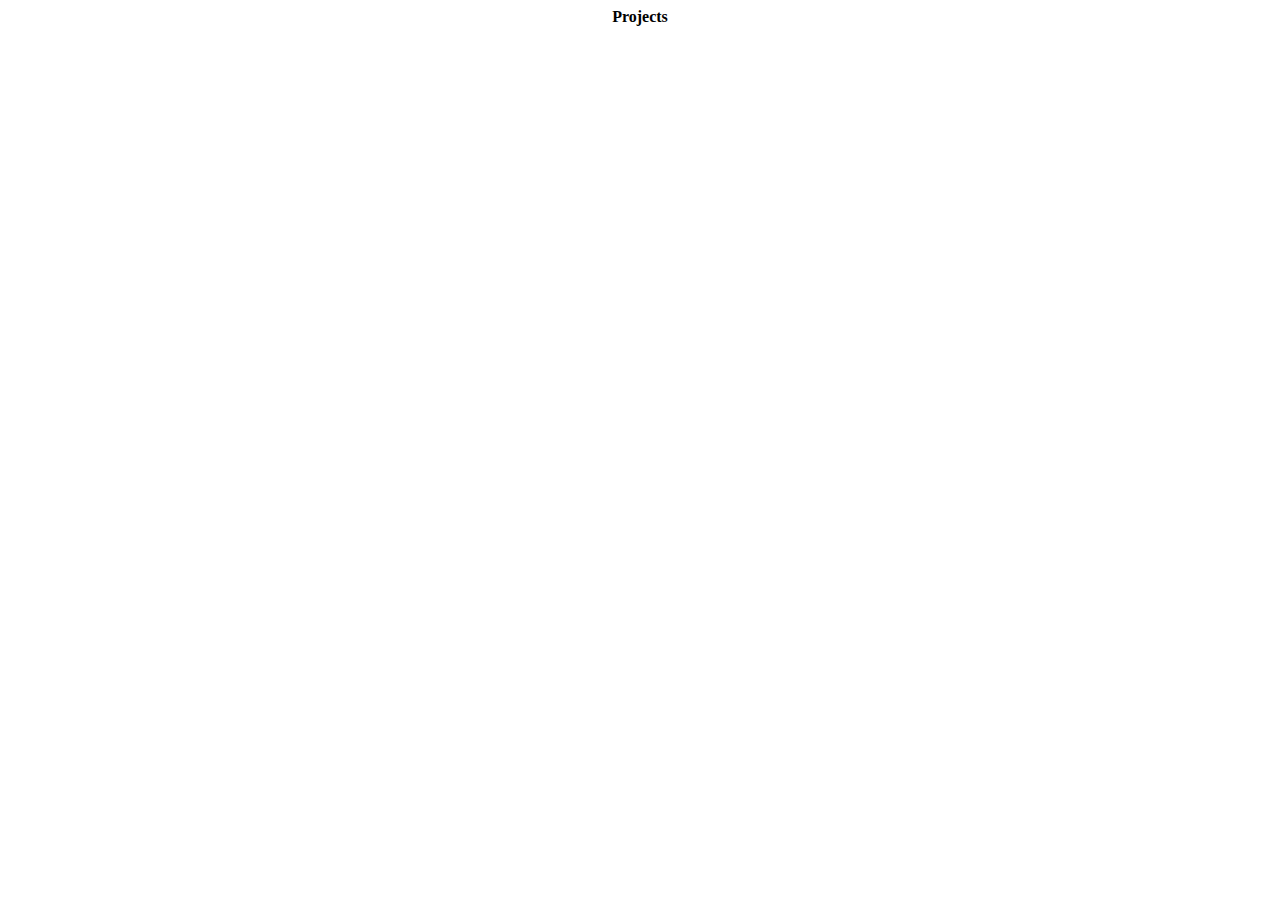
==== appPage.html @ b1ebd4bb "Create appPage.html" ====
<html>
  <head>
  </head>
    <body>
      <center>
        <h4> Projects </h4>
        <br>
        <iframe width="392" height="620" style="border: 0px;" src="https://studio.code.org/projects/applab/EbA0FJprhKhTQzr6PAGARe_oLZsahlMRbMqLJX4bFm9/embed?nosource"></iframe> 
        <iframe width="392" height="620" style="border: 0px;" src="https://studio.code.org/projects/applab/NIRJTjTnow7X-aTGqVdg9qIRBIqC-mRjjM4fc7S1l0g/embed?nosource"></iframe>
        <iframe width="392" height="620" style="border: 0px;" src="https://studio.code.org/projects/applab/a0tmN5OYi-8BqiqT1ahdUpg3_0MIY-W6euV5-3J4HGR/embed?nosource"></iframe>
    </body>
</html>
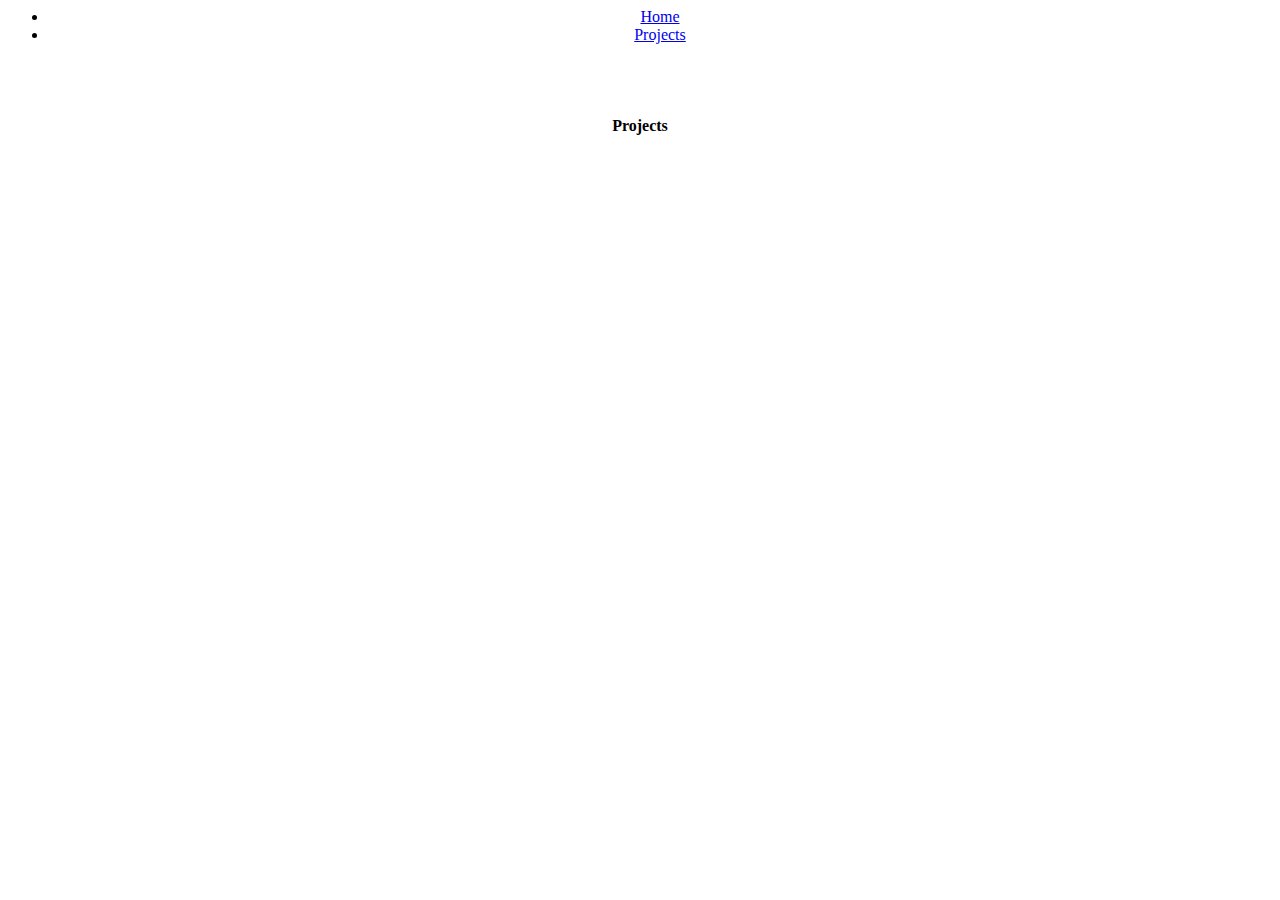
==== commit 484edab8: "Update appPage.html" ====
--- a/appPage.html
+++ b/appPage.html
@@ -3,6 +3,14 @@
   </head>
     <body>
       <center>
+        <ul>
+          <li> <a href="index.html"> Home </a></li> 
+          <li> <a href="appPage.html"> Projects </a></li> 
+          
+          </ul>
+        
+        <br>
+        <br>
         <h4> Projects </h4>
         <br>
         <iframe width="392" height="620" style="border: 0px;" src="https://studio.code.org/projects/applab/EbA0FJprhKhTQzr6PAGARe_oLZsahlMRbMqLJX4bFm9/embed?nosource"></iframe> 
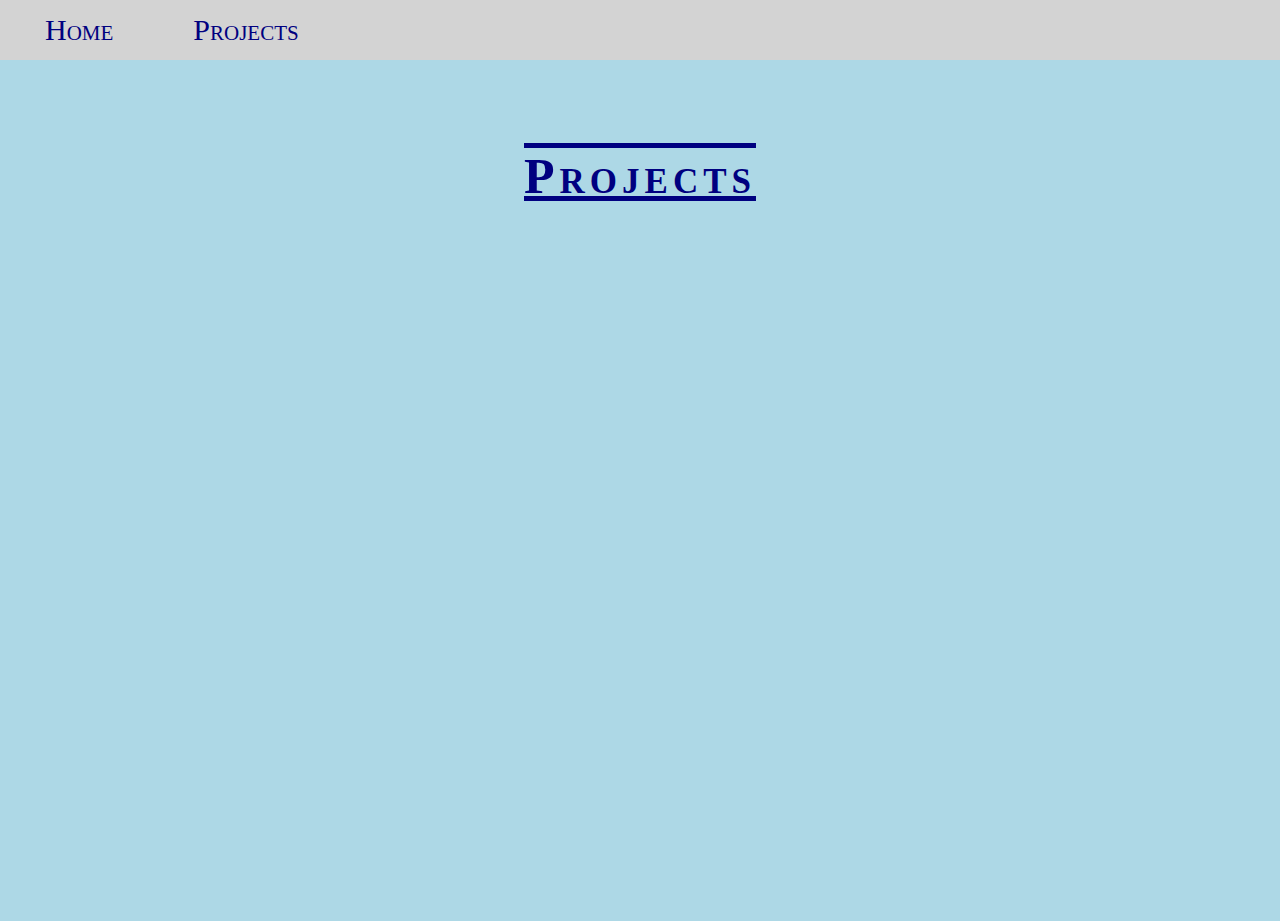
==== commit 70534d9e: "Update appPage.html" ====
--- a/appPage.html
+++ b/appPage.html
@@ -1,20 +1,20 @@
 <html>
   <head>
+    <link rel="stylesheet" type="text/css" href="style.css">
   </head>
-    <body>
-      <center>
-        <ul>
-          <li> <a href="index.html"> Home </a></li> 
-          <li> <a href="appPage.html"> Projects </a></li> 
-          
-          </ul>
-        
-        <br>
-        <br>
-        <h4> Projects </h4>
-        <br>
-        <iframe width="392" height="620" style="border: 0px;" src="https://studio.code.org/projects/applab/EbA0FJprhKhTQzr6PAGARe_oLZsahlMRbMqLJX4bFm9/embed?nosource"></iframe> 
-        <iframe width="392" height="620" style="border: 0px;" src="https://studio.code.org/projects/applab/NIRJTjTnow7X-aTGqVdg9qIRBIqC-mRjjM4fc7S1l0g/embed?nosource"></iframe>
-        <iframe width="392" height="620" style="border: 0px;" src="https://studio.code.org/projects/applab/a0tmN5OYi-8BqiqT1ahdUpg3_0MIY-W6euV5-3J4HGR/embed?nosource"></iframe>
-    </body>
+  <body>
+    <center>
+      <ul>
+        <li><a href="index.html">Home</a></li>
+        <li><a href="appPage.html">Projects</a></li>
+      </ul>
+
+      <br><br><br><br>
+      <h4>Projects</h4>
+      <br>
+      <iframe width="392" height="620" style="border: 0px;" src="https://studio.code.org/projects/applab/EbA0FJprhKhTQzr6PAGARe_oLZsahlMRbMqLJX4bFm9/embed?nosource"></iframe>
+      <iframe width="392" height="620" style="border: 0px;" src="https://studio.code.org/projects/applab/NIRJTjTnow7X-aTGqVdg9qIRBIqC-mRjjM4fc7S1l0g/embed?nosource"></iframe>
+      <iframe width="392" height="620" style="border: 0px;" src="https://studio.code.org/projects/applab/a0tmN5OYi-8BqiqT1ahdUpg3_0MIY-W6euV5-3J4HGR/embed?nosource"></iframe>
+    </center>
+  </body>
 </html>
--- a/style.css
+++ b/style.css
@@ -0,0 +1,47 @@
+body {
+  background-color: lightblue;
+}
+
+h4 {
+  color: navy;
+  font-size: 50px;
+  font-variant: small-caps;
+  text-decoration-line: overline underline;
+  text-decoration-color: navy;
+  letter-spacing: 5px;
+}
+
+img {
+  width: 30%;
+  border-radius: 10px;
+}
+
+ul {
+  list-style: none;
+  background-color: lightgray;
+  width: 100%;
+  margin: 0;
+  position: fixed;
+  left: 0;
+  top: 0;
+  padding: 5px;
+}
+
+li {
+  display: inline;
+  padding: 8px 40px;
+  float: left;
+}
+
+a {
+  text-decoration: none;
+  color: navy;
+  font-variant: small-caps;
+  font-size: 30px;
+}
+
+li a:hover {
+  background-color: silver;
+  padding: 18px;
+  opacity: 1;
+}
